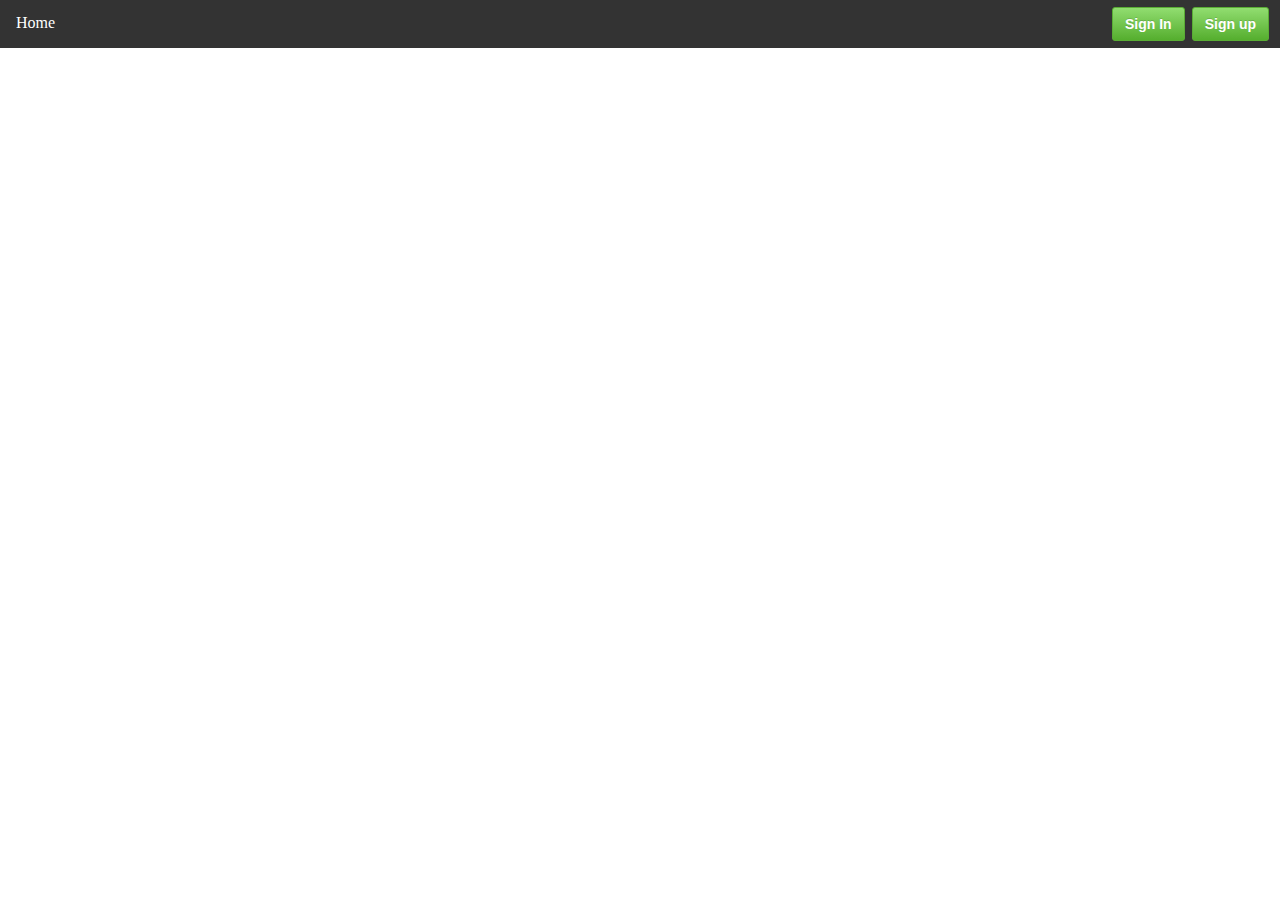
==== ui/index.html @ 013f0c3e "[imad-console] Updates ui/index.html" ====
<!DOCTYPE html>
<html>
<head>
    <link rel="stylesheet" type="text/css" href="/ui/style.css">
    <script src="/ui/main.js"></script>
    <script type="text/javascript">
    function visible(id) {
        document.getElementById(id).style.visibility = "visible" ;
        document.getElementById("signin").style.display ="block";
        if (id == "signin"){
            document.getElementById("signup").style.visibility = "hidden" ;
        } else {
            document.getElementById("signin").style.display = "none" ;
        }
    }

    function invisible(){
        document.getElementById("signin").style.visibility = "hidden" ;
        document.getElementById("signup").style.visibility = "hidden" ;
    }
    </script>
</head>
<ul>
  <li><a href="#home" onclick="invisible();">Home</a></li>
  <div style="float:right">
	  <button class="btn_nav btn-primary" id="sign_in" onclick="visible('signin');">Sign In</button>
	  <button class="btn_nav btn-primary" id="sign_up" onclick="visible('signup');">Sign up</button>    
  </div>
</ul>
	<body onload="invisible();">
		<!--<br>-->
		<div id="signin" class="signin">
			<input class="form-control input" type="text" id="username" placeholder="User Name"> <br>
			<input class="form-control input" type="password" id="password" placeholder="Password"> <br> 
			<button class="btn btn-primary" id="signIn_button">Sign In</button>
            </div>
		</div>
		<div id="signup" class="signup">
			<input class="form-control input" type="text" id="username" placeholder="User Name"> <br>
			<input class="form-control input" type="text" id="email" placeholder="Email"> <br>
			<input class="form-control input" type="password" id="password" placeholder="Password"> <br>
			<button class="btn btn-primary" id="signUp_button">Sign Up</button>
		</div>
	</body>
	
</html>
---- ui/style.css ----
.center {
    text-align: center;
}

.text-big {
    font-size: 300%;
}

.bold {
    font-weight: bold;
}

.img-medium {
    height: 200px;
}

.container{
    max-width: 800px;
    margin: 0 auto;
    color: #44c39b;
    font-family: sans-serief;
    padding-left: 20px;
    padding-right: 20px;
}

body {
    background-color: white;
    overflow-x: hidden;
    margin-top:0;
    margin-left:0;
    margin-right:0;
    }
    
li a {
    display: block;
    color: white;
    text-align: center;
    padding: 7px 8px;
    text-decoration: none;
}    
li a:hover:not(.active) {
    background-color: #111;
}

.active {
    background-color: #4CAF50;
}

ul {
    margin-top:0;
    padding: 7px 8px;
    overflow: hidden;
    text-align: center;
    background-color: #333;
}

li {
    float: left;
}

.btn {
    position: relative;
    width:210px;
    display: inline-block;
    padding: 3px 4px;
    font-size: 14px;
    font-weight: 600;
    line-height: 20px;
    color: #333;
    white-space: nowrap;
    vertical-align: middle;
    cursor: pointer;
    -webkit-user-select: none;
    -moz-user-select: none;
    -ms-user-select: none;
    user-select: none;
    background-color: #eee;
    background-image: -webkit-linear-gradient(#fcfcfc, #eee);
    background-image: linear-gradient(#fcfcfc, #eee);
    border: 1px solid #d5d5d5;
    border-radius: 3px;
    -webkit-appearance: none;
    -moz-appearance: none;
    appearance: none;
    margin: 3px;
    border-radius:10px;
}

.btn_nav {
    position: relative;
    display: inline-block;
    padding: 6px 12px;
    font-size: 14px;
    font-weight: 600;
    line-height: 20px;
    color: #333;
    white-space: nowrap;
    vertical-align: middle;
    cursor: pointer;
    -webkit-user-select: none;
    -moz-user-select: none;
    -ms-user-select: none;
    user-select: none;
    background-color: #eee;
    background-image: -webkit-linear-gradient(#fcfcfc, #eee);
    background-image: linear-gradient(#fcfcfc, #eee);
    border: 1px solid #d5d5d5;
    border-radius: 3px;
    -webkit-appearance: none;
    -moz-appearance: none;
    appearance: none;
    margin-right: 3px;
}

.btn-primary {
    color: #fff;
    text-shadow: 0 -1px 0 rgba(0,0,0,0.15);
    background-color: #6cc644;
    background-image: -webkit-linear-gradient(#91dd70, #55ae2e);
    background-image: linear-gradient(#91dd70, #55ae2e);
    border: 1px solid #5aad35;
}

.btn-reverse {
    color: #fff;
    text-shadow: 0 -1px 0 rgba(0,0,0,0.15);
    background-color: #6cc644;
    background-image: -webkit-linear-gradient(#55ae2e, #91dd70);
    background-image: linear-gradient(#55ae2e, #55ae2e);
    border: 1px solid #5aad35;
}

.btn-large {
    padding: 0.75em 1.25em;
    font-size: inherit;
    border-radius: 6px;
}

.f3 {
    font-size: 18px !important;
}

.input-block {
    display: block;
    width: 100%;
}

.form-control, .form-select {
    min-height: 30px;
    width:200px;
    margin:1px;
    padding: 3px 4px;
    font-size: 14px;
    line-height: 20px;
    color: #333;
    vertical-align: middle;
    background-color: #fff;
    background-repeat: no-repeat;
    background-position: right 8px center;
    border: 3px solid #ddd;
    border-radius: 3px;
    outline: none;
    box-shadow: inset 0 1px 2px rgba(0,0,0,0.075);
    font-family: "Times New Roman", Times, serif;
    font-style: normal;
}

.input{
  border-radius:10px;
  text-align:center;
}

.signin, .signup {
    width: 100px;
    height: 100px;
    position: absolute;
    left: 0;
    right: 0;
    margin: auto;
}
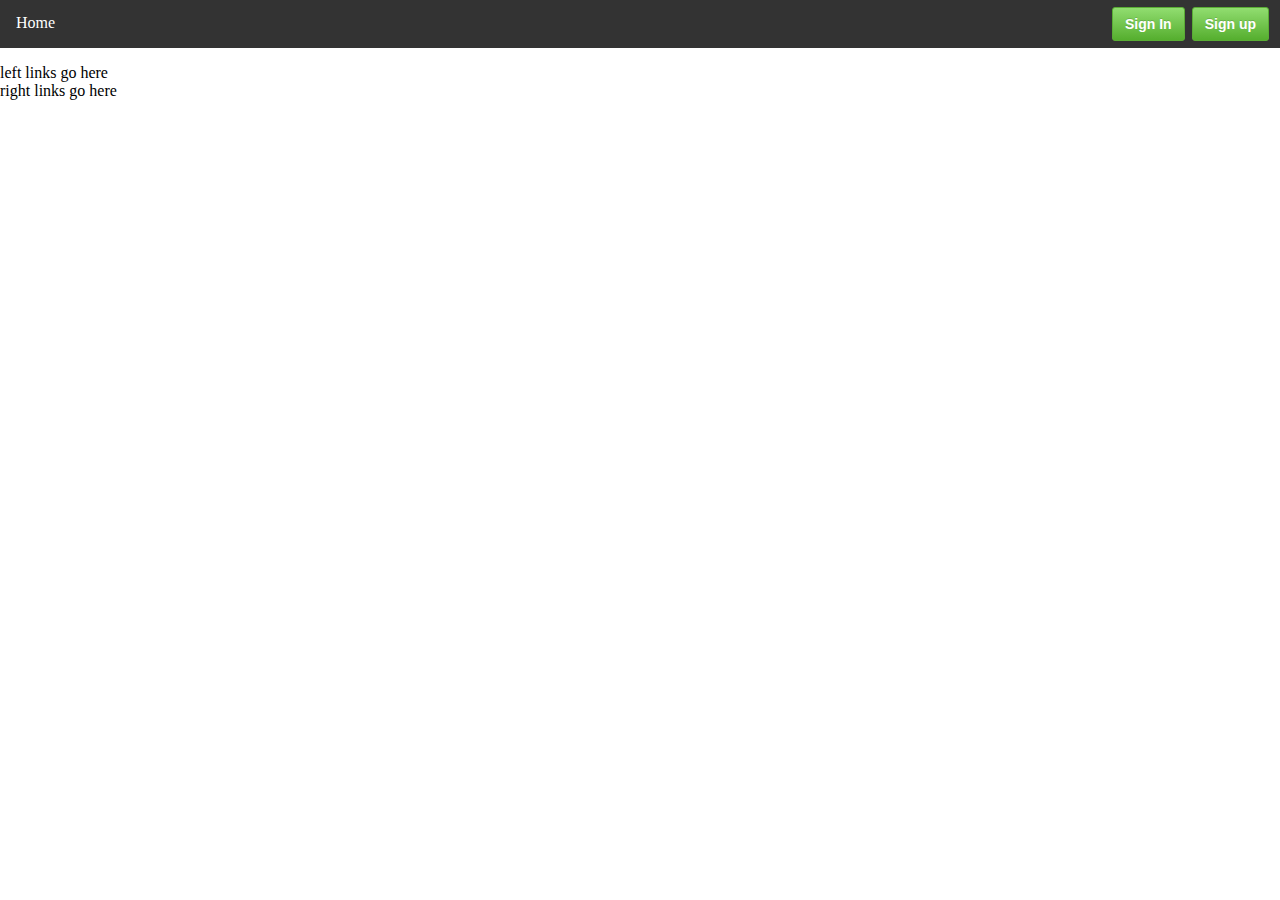
==== commit 0cce8906: "[imad-console] Updates ui/index.html" ====
--- a/ui/index.html
+++ b/ui/index.html
@@ -2,7 +2,6 @@
 <html>
 <head>
     <link rel="stylesheet" type="text/css" href="/ui/style.css">
-    <script src="/ui/main.js"></script>
     <script type="text/javascript">
     function visible(id) {
         document.getElementById(id).style.visibility = "visible" ;
@@ -21,13 +20,13 @@
     </script>
 </head>
 <ul>
-  <li><a href="#home" onclick="invisible();">Home</a></li>
+  <li><a href="#home" onclick="invisible()">Home</a></li>
   <div style="float:right">
-	  <button class="btn_nav btn-primary" id="sign_in" onclick="visible('signin');">Sign In</button>
-	  <button class="btn_nav btn-primary" id="sign_up" onclick="visible('signup');">Sign up</button>    
+	  <button class="btn_nav btn-primary" id="sign_in" onclick="visible('signin')">Sign In</button>
+	  <button class="btn_nav btn-primary" id="sign_up" onclick="visible('signup')">Sign up</button>    
   </div>
 </ul>
-	<body onload="invisible();">
+	<body onload="invisible()">
 		<!--<br>-->
 		<div id="signin" class="signin">
 			<input class="form-control input" type="text" id="username" placeholder="User Name"> <br>
@@ -36,11 +35,19 @@
             </div>
 		</div>
 		<div id="signup" class="signup">
-			<input class="form-control input" type="text" id="username" placeholder="User Name"> <br>
+			<input class="form-control input" type="text" id="username1" placeholder="User Name"> <br>
 			<input class="form-control input" type="text" id="email" placeholder="Email"> <br>
-			<input class="form-control input" type="password" id="password" placeholder="Password"> <br>
+			<input class="form-control input" type="password" id="password1" placeholder="Password"> <br>
 			<button class="btn btn-primary" id="signUp_button">Sign Up</button>
 		</div>
+		<div id="wrapper">
+            <div id="left">
+                left links go here
+            </div>
+            <div id="right">
+                right links go here
+            </div>
+        </div>
 	</body>
-	
+	<script src="/ui/main.js"></script>
 </html>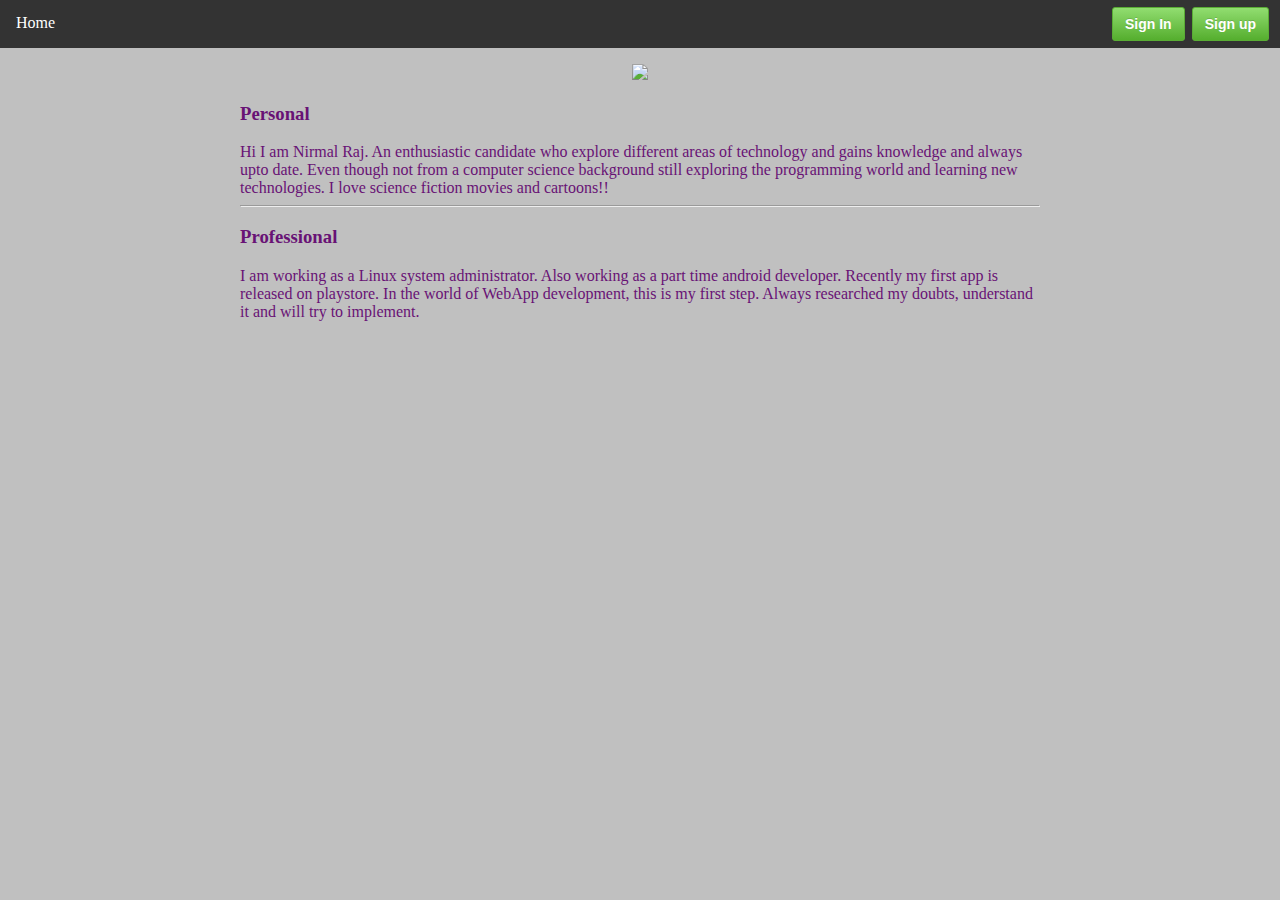
==== commit b53c4fc6: "local commit" ====
--- a/ui/index.html
+++ b/ui/index.html
@@ -6,6 +6,7 @@
     function visible(id) {
         document.getElementById(id).style.visibility = "visible" ;
         document.getElementById("signin").style.display ="block";
+		document.getElementById("profile").style.display = "none" ;
         if (id == "signin"){
             document.getElementById("signup").style.visibility = "hidden" ;
         } else {
@@ -16,6 +17,7 @@
     function invisible(){
         document.getElementById("signin").style.visibility = "hidden" ;
         document.getElementById("signup").style.visibility = "hidden" ;
+		document.getElementById("profile").style.display = "block" ;
     }
     </script>
 </head>
@@ -40,14 +42,27 @@
 			<input class="form-control input" type="password" id="password1" placeholder="Password"> <br>
 			<button class="btn btn-primary" id="signUp_button">Sign Up</button>
 		</div>
-		<div id="wrapper">
-            <div id="left">
-                left links go here
+		<div class="container" id="profile">
+            <div class="center">
+                <img id="madi" src="https://media.licdn.com/mpr/mpr/shrinknp_400_400/AAEAAQAAAAAAAAkEAAAAJGFlMzBiNmEwLTUxZTQtNDJhNS05YjEyLTI0NTFiZjEwNWY3MA.jpg" class="img-medium"/>
             </div>
-            <div id="right">
-                right links go here
+            <h3>
+                Personal
+            </h3>
+            <div>
+                Hi I am Nirmal Raj. An enthusiastic candidate who explore different areas of technology and gains knowledge and always upto date.
+				Even though not from a computer science background still exploring the programming world and learning new technologies.
+				I love science fiction movies and cartoons!!
             </div>
-        </div>
+            <hr/>
+            <h3>
+                Professional
+            </h3>    
+            <div>
+                I am working as a Linux system administrator. Also working as a part time android developer. Recently my first app is released on playstore.
+				In the world of WebApp development, this is my first step. Always researched my doubts, understand it and will try to implement.
+            </div>
+		</div>
 	</body>
 	<script src="/ui/main.js"></script>
 </html>--- a/ui/style.css
+++ b/ui/style.css
@@ -17,18 +17,25 @@
 .container{
     max-width: 800px;
     margin: 0 auto;
-    color: #44c39b;
+    color: #681275;
     font-family: sans-serief;
     padding-left: 20px;
     padding-right: 20px;
 }
 
+#wrapper {overflow:auto;}
+#left { padding: 10px 5px;float:left;}
+#right { padding: 10px 5px;float:right;}
+
 body {
-    background-color: white;
+    background-image: url('http://www.desktopwallpaperhd.net/wallpapers/11/6/beautiful-sphere-website-backgrounds-different-113494.jpg');
+	background-color:#C0C0C0;
+	background-blend-mode: darken;
     overflow-x: hidden;
     margin-top:0;
     margin-left:0;
     margin-right:0;
+    background-size: cover;
     }
     
 li a {
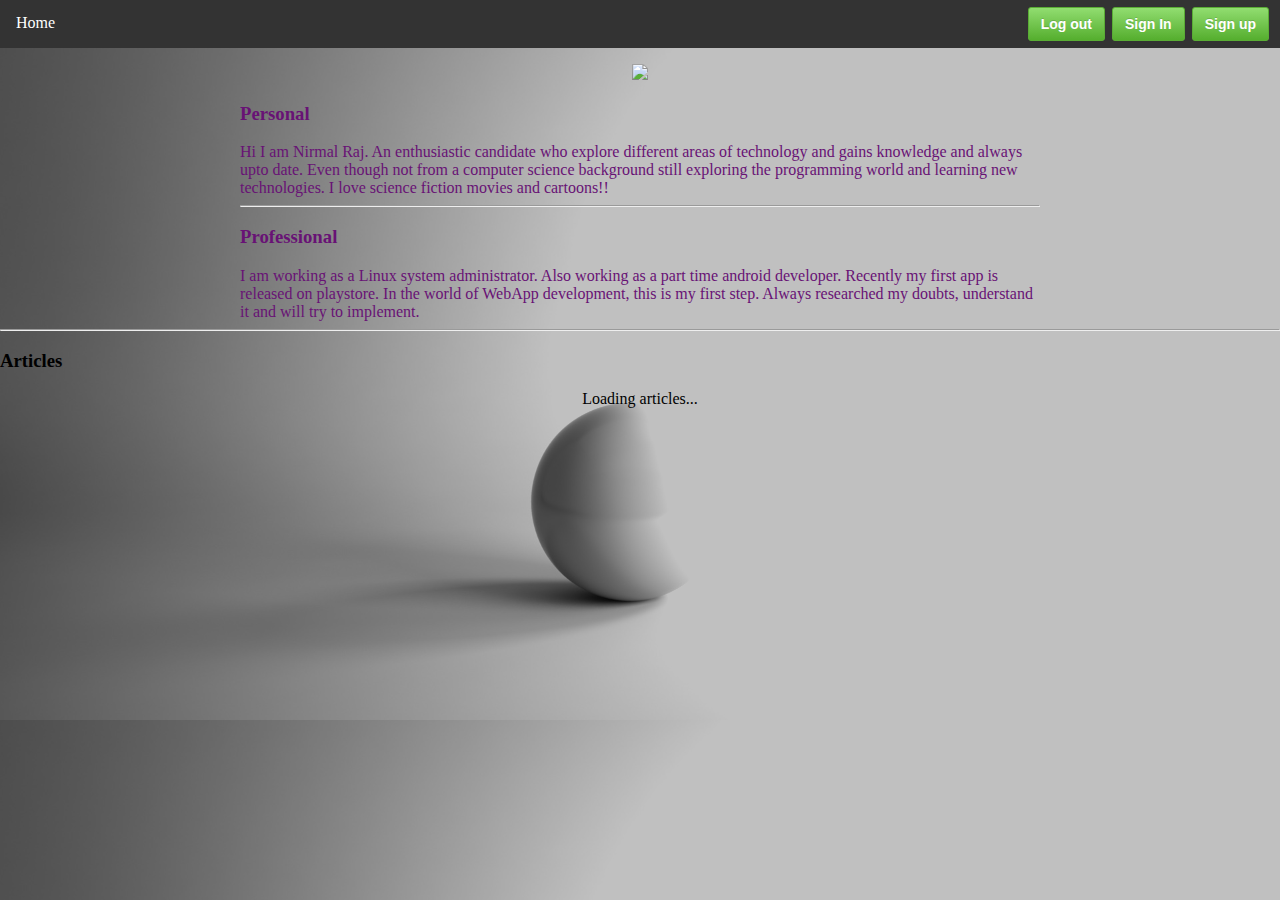
==== commit fa81f266: "final commit" ====
--- a/ui/index.html
+++ b/ui/index.html
@@ -7,6 +7,8 @@
         document.getElementById(id).style.visibility = "visible" ;
         document.getElementById("signin").style.display ="block";
 		document.getElementById("profile").style.display = "none" ;
+		document.getElementById("articles").style.display = "none" ;
+		document.getElementById("articles_heading").style.display = "none" ;
         if (id == "signin"){
             document.getElementById("signup").style.visibility = "hidden" ;
         } else {
@@ -18,12 +20,44 @@
         document.getElementById("signin").style.visibility = "hidden" ;
         document.getElementById("signup").style.visibility = "hidden" ;
 		document.getElementById("profile").style.display = "block" ;
+document.getElementById("login_area").style.display = "none" ;
+		loadLogin();
     }
+	function loadLogin () {
+    var request = new XMLHttpRequest();
+    request.onreadystatechange = function () {
+        if (request.readyState === XMLHttpRequest.DONE) {
+           var com = "You are not logged in";
+            if (request.status === 200) {
+				var matching = this.responseText;
+				if (com.match(matching)){
+					console.log(this.responseText);
+					document.getElementById("sign_up").style.visibility = "visible" ;
+					document.getElementById("sign_in").style.visibility = "visible" ;
+					document.getElementById("logout").style.display = "none" ;
+				} else {
+					loadLoggedInUser(this.responseText);	
+					document.getElementById("articles_heading").style.display = "block" ;
+					document.getElementById("articles").style.display = "block" ;
+					document.getElementById("login_area").style.display = "block" ;
+					document.getElementById("sign_up").style.visibility = "hidden" ;
+					document.getElementById("sign_in").style.visibility = "hidden" ;
+					document.getElementById("logout").style.display = "block" ;
+				}
+            }
+        }
+    };
+    
+    request.open('GET', '/check-login', true);
+	//request.setRequestHeader( 'Access-Control-Allow-Origin', '*');
+    request.send(null);
+	}
     </script>
 </head>
 <ul>
   <li><a href="#home" onclick="invisible()">Home</a></li>
   <div style="float:right">
+<button class="btn_nav btn-primary" id="logout" onclick="window.location.href='/logout'">Log out</button>
 	  <button class="btn_nav btn-primary" id="sign_in" onclick="visible('signin')">Sign In</button>
 	  <button class="btn_nav btn-primary" id="sign_up" onclick="visible('signup')">Sign up</button>    
   </div>
@@ -63,6 +97,16 @@
 				In the world of WebApp development, this is my first step. Always researched my doubts, understand it and will try to implement.
             </div>
 		</div>
+	<div id="login_area">
+					<center>Loading login status...</center>
+				</div>
+			<div id="articles_heading">
+			<hr/>
+			<h3>Articles</h3>
+			</div>
+			<div id="articles">
+				<center>Loading articles...</center>
+			</div>
 	</body>
 	<script src="/ui/main.js"></script>
 </html>--- a/ui/style.css
+++ b/ui/style.css
@@ -28,7 +28,7 @@
 #right { padding: 10px 5px;float:right;}
 
 body {
-    background-image: url('http://www.desktopwallpaperhd.net/wallpapers/11/6/beautiful-sphere-website-backgrounds-different-113494.jpg');
+    background-image: url('/ui/image.jpg');
 	background-color:#C0C0C0;
 	background-blend-mode: darken;
     overflow-x: hidden;
@@ -61,6 +61,21 @@
     background-color: #333;
 }
 
+ul.left-style{
+    list-style-type: none;
+    margin: 0;
+    padding: 0;
+	margin-left:50px;
+    float:left;
+}
+
+#left-style{
+    display: block;
+    width: 50%;
+    background-color: #dddddd;
+    padding: 5px 5px;
+    text-decoration: none;
+}
 li {
     float: left;
 }
